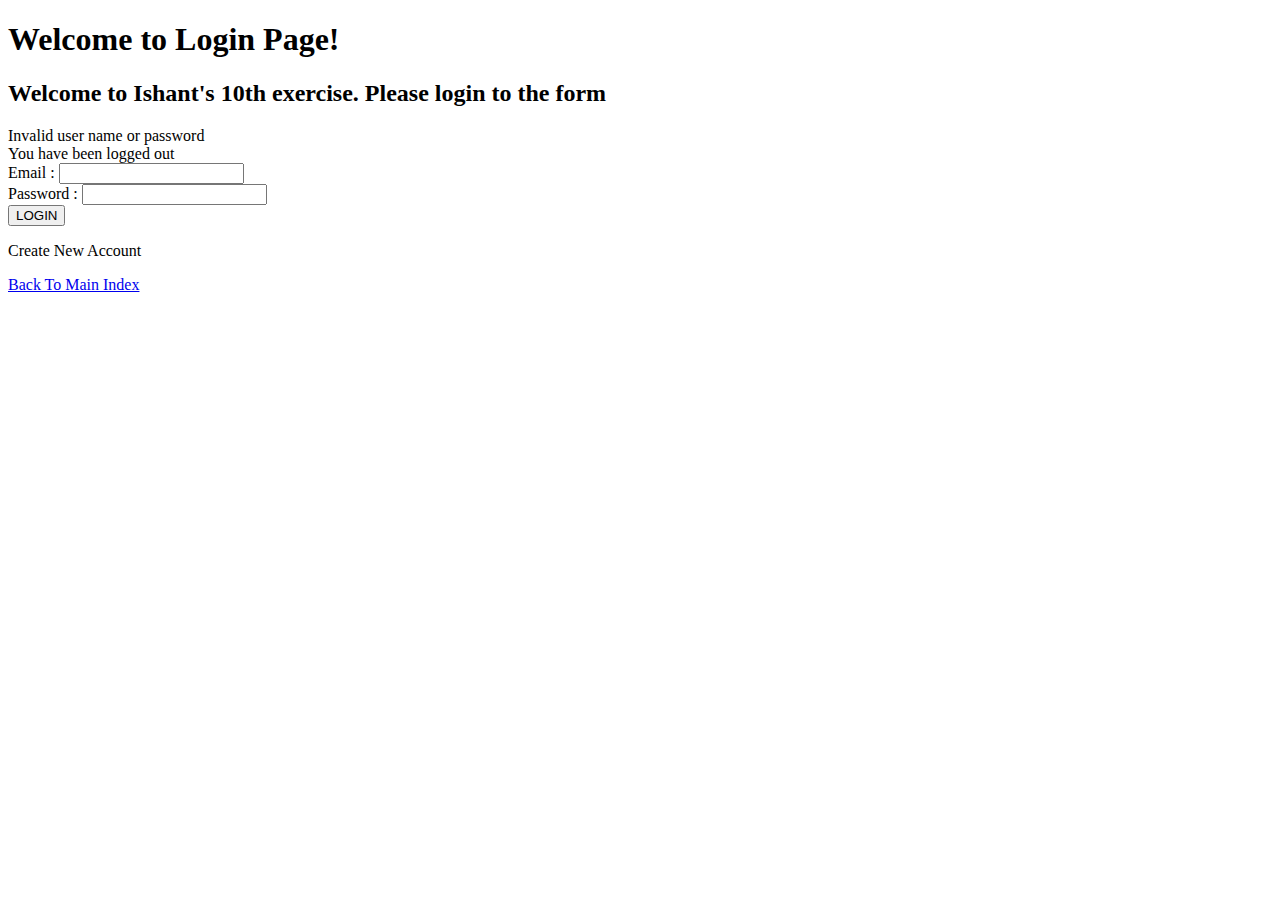
==== src/main/resources/templates/login.html @ c74a0f16 "Initial commit" ====
<!DOCTYPE html>
<html lang="en" xmlns:th="https://www.thymeleaf.org">
<head>
    <meta charset="UTF-8">
    <title>Login</title>
</head>
<body>
<h1>Welcome to Login Page!</h1>

<h2>Welcome to Ishant's 10th exercise. Please login to the form</h2>
<form method="post" th:action="@{/login}" action="#">
    <div th:if="${param.error}" class="error">Invalid user name or password</div>
    <div th:if="${param.logout}" class="logout">You have been logged out</div>
    Email : <input type="email" name="username"><br>
    Password : <input type="password" name="password"><br>
    <input type="submit" value="LOGIN">
</form>
<p><a th:href="@{/register}">Create New Account</a><p>

<p><a href="#" th:href="@{/}">Back To Main Index</a><p>
</body>
</html>
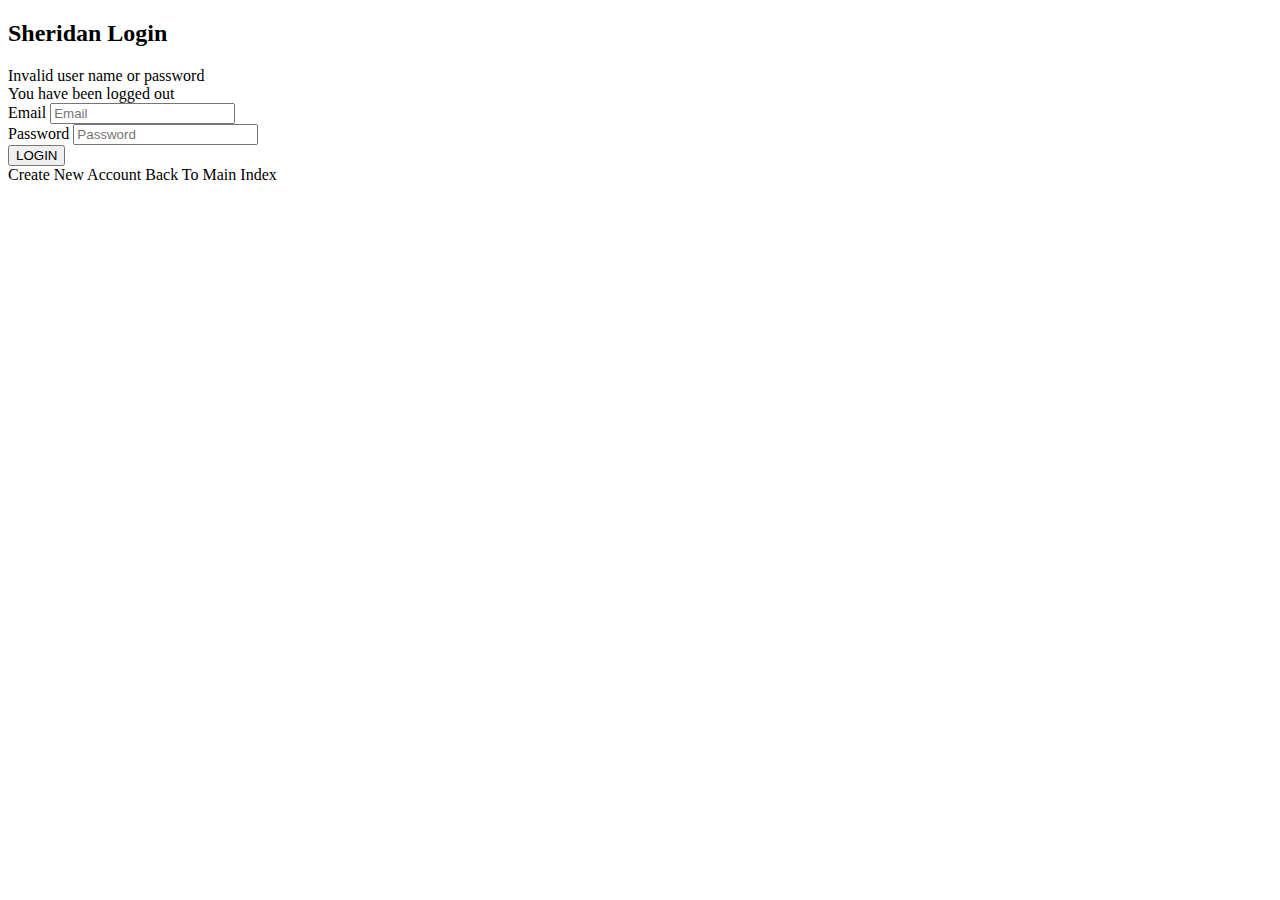
==== commit 12759b27: "Project Completed." ====
--- a/src/main/resources/templates/login.html
+++ b/src/main/resources/templates/login.html
@@ -3,20 +3,23 @@
 <head>
     <meta charset="UTF-8">
     <title>Login</title>
+    <link href="/css/login.css" rel="stylesheet" type="text/css">
+
 </head>
 <body>
-<h1>Welcome to Login Page!</h1>
-
-<h2>Welcome to Ishant's 10th exercise. Please login to the form</h2>
-<form method="post" th:action="@{/login}" action="#">
-    <div th:if="${param.error}" class="error">Invalid user name or password</div>
-    <div th:if="${param.logout}" class="logout">You have been logged out</div>
-    Email : <input type="email" name="username"><br>
-    Password : <input type="password" name="password"><br>
-    <input type="submit" value="LOGIN">
-</form>
-<p><a th:href="@{/register}">Create New Account</a><p>
-
-<p><a href="#" th:href="@{/}">Back To Main Index</a><p>
+<div class="login-container">
+    <h2>Sheridan Login</h2>
+    <form action="#" method="post" th:action="@{/login}">
+        <div class="error" th:if="${param.error}">Invalid user name or password</div>
+        <div class="logout" th:if="${param.logout}">You have been logged out</div>
+        <label for="username">Email</label>
+        <input id="username" name="username" placeholder="Email" required type="email"><br>
+        <label for="password">Password</label>
+        <input id="password" name="password" placeholder="Password" required type="password"><br>
+        <input type="submit" value="LOGIN">
+    </form>
+    <a th:href="@{/registerUser}">Create New Account</a>
+    <a th:href="@{/}">Back To Main Index</a>
+</div>
 </body>
 </html>